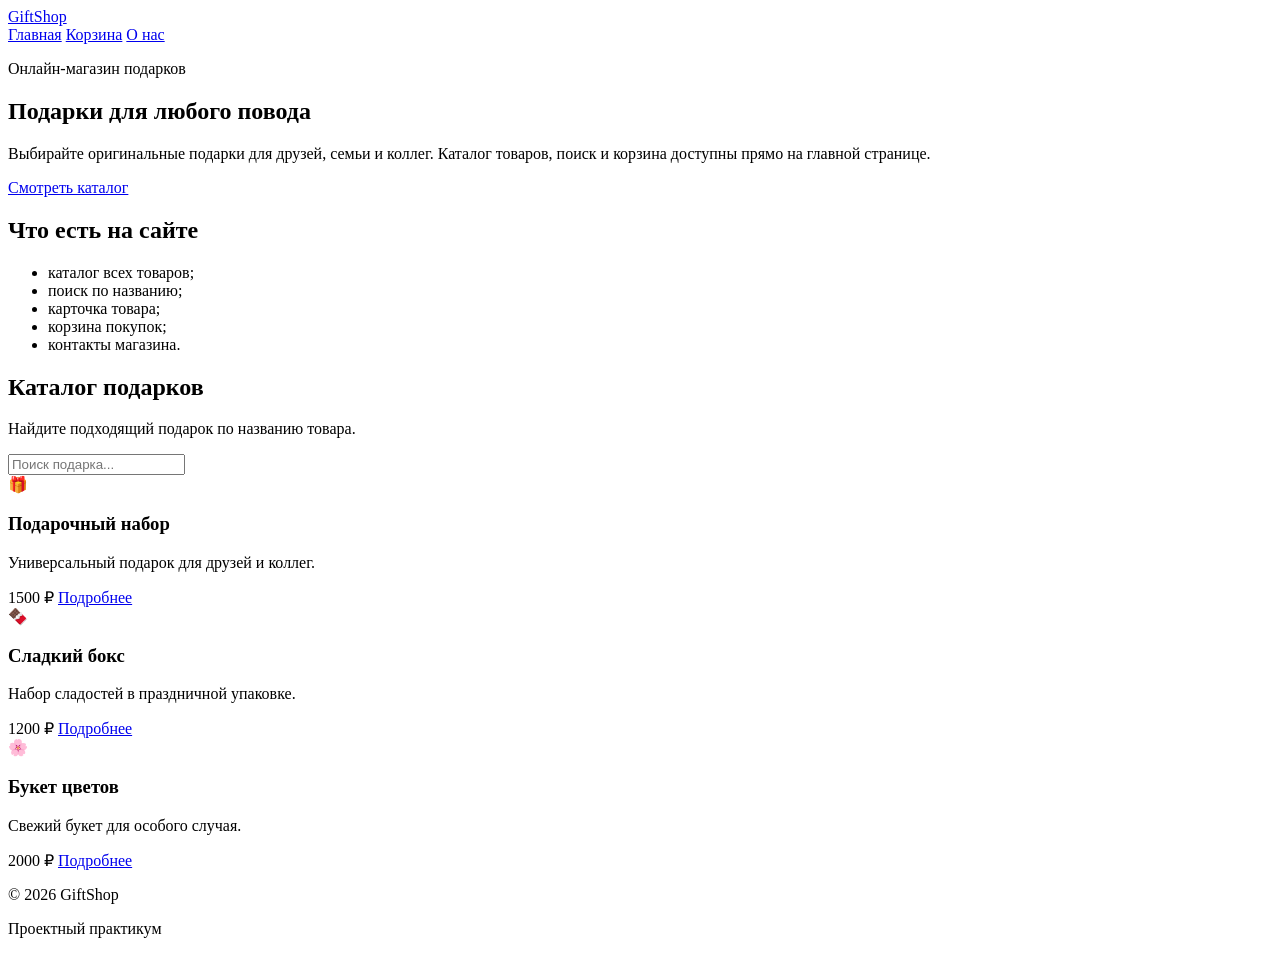
==== frontend/product.html @ 102f080c "connect frontend scripts" ====
<!DOCTYPE html>
<html lang="ru">

<head>
    <meta charset="UTF-8" />
    <meta name="viewport" content="width=device-width, initial-scale=1.0" />

    <title>GiftShop — онлайн-магазин подарков</title>

    <link rel="stylesheet" href="css/style.css" />
    <link rel="stylesheet" href="css/adaptive.css" />
</head>

<body>
    <header class="header">
        <div class="container header__inner">
            <a href="index.html" class="logo">GiftShop</a>

            <nav class="nav">
                <a href="index.html">Главная</a>
                <a href="cart.html">Корзина</a>
                <a href="about.html">О нас</a>
            </nav>
        </div>
    </header>

    <main>
        <section class="hero">
            <div class="container hero__inner">
                <div>
                    <p class="hero__label">Онлайн-магазин подарков</p>
                    <h1>Подарки для любого повода</h1>
                    <p class="hero__text">
                        Выбирайте оригинальные подарки для друзей, семьи и коллег.
                        Каталог товаров, поиск и корзина доступны прямо на главной странице.
                    </p>
                    <a href="#catalog" class="button">Смотреть каталог</a>
                </div>

                <div class="hero__info">
                    <h2>Что есть на сайте</h2>
                    <ul>
                        <li>каталог всех товаров;</li>
                        <li>поиск по названию;</li>
                        <li>карточка товара;</li>
                        <li>корзина покупок;</li>
                        <li>контакты магазина.</li>
                    </ul>
                </div>
            </div>
        </section>

        <section class="catalog-section" id="catalog">
            <div class="container">
                <div class="section-head">
                    <h2>Каталог подарков</h2>
                    <p>Найдите подходящий подарок по названию товара.</p>
                </div>

                <div class="search-box">
                    <input type="text" id="searchInput" placeholder="Поиск подарка..." />
                </div>

                <div class="catalog-grid" id="productsList">
                    <article class="product-card">
                        <div class="product-card__image">🎁</div>
                        <h3>Подарочный набор</h3>
                        <p>Универсальный подарок для друзей и коллег.</p>
                        <span class="product-card__price">1500 ₽</span>
                        <a href="product.html" class="button button--small">Подробнее</a>
                    </article>

                    <article class="product-card">
                        <div class="product-card__image">🍫</div>
                        <h3>Сладкий бокс</h3>
                        <p>Набор сладостей в праздничной упаковке.</p>
                        <span class="product-card__price">1200 ₽</span>
                        <a href="product.html" class="button button--small">Подробнее</a>
                    </article>

                    <article class="product-card">
                        <div class="product-card__image">🌸</div>
                        <h3>Букет цветов</h3>
                        <p>Свежий букет для особого случая.</p>
                        <span class="product-card__price">2000 ₽</span>
                        <a href="product.html" class="button button--small">Подробнее</a>
                    </article>
                </div>
            </div>
        </section>
    </main>

    <footer class="footer">
        <div class="container footer__inner">
            <p>© 2026 GiftShop</p>
            <p>Проектный практикум</p>
        </div>
    </footer>

    <script src="js/api.js"></script>
    <script src="js/cart.js"></script>
    <script src="js/main.js"></script>

</body>

</html>
---- frontend/css/style.css ----
.about-hero {
  padding: 70px 0 40px;
}

.about-hero h1 {
  font-size: 46px;
  margin-bottom: 18px;
  color: #b85c38;
}

.about-hero p {
  max-width: 760px;
  font-size: 18px;
  line-height: 1.6;
}

.contacts-section {
  padding: 30px 0 60px;
}

.contacts-grid {
  display: grid;
  grid-template-columns: 0.8fr 1.2fr;
  gap: 28px;
}

.contacts-card {
  background: #ffffff;
  border: 1px solid #ecd8c8;
  border-radius: 18px;
  padding: 26px;
}

.contacts-card h2 {
  color: #b85c38;
  margin-top: 0;
}

.contacts-card p {
  line-height: 1.6;
}

.map {
  overflow: hidden;
  border-radius: 14px;
  border: 1px solid #ecd8c8;
}

.about-info {
  padding: 20px 0 80px;
}

.about-info h2 {
  color: #b85c38;
}
---- frontend/css/adaptive.css ----
@media (max-width: 800px) {
  .contacts-grid {
    grid-template-columns: 1fr;
  }

  .about-hero h1 {
    font-size: 36px;
  }
}

@media (max-width: 480px) {
  .about-hero {
    padding: 46px 0 24px;
  }

  .about-hero h1 {
    font-size: 30px;
  }

  .contacts-card {
    padding: 20px;
  }
}
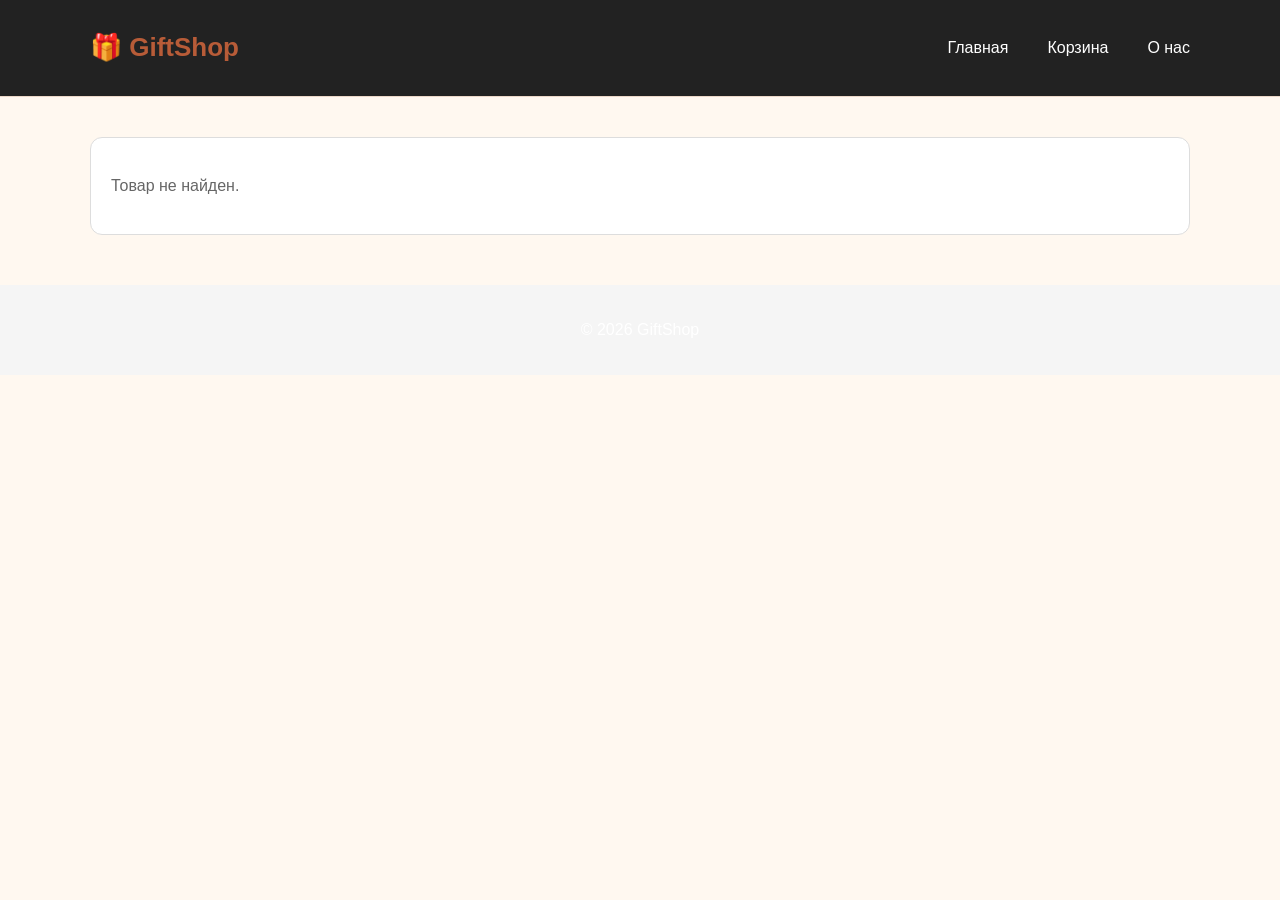
==== commit b8369c81: "update product and cart UI" ====
--- a/frontend/product.html
+++ b/frontend/product.html
@@ -2,19 +2,18 @@
 <html lang="ru">
 
 <head>
-    <meta charset="UTF-8" />
-    <meta name="viewport" content="width=device-width, initial-scale=1.0" />
+    <meta charset="UTF-8">
+    <title>Товар | GiftShop</title>
 
-    <title>GiftShop — онлайн-магазин подарков</title>
-
-    <link rel="stylesheet" href="css/style.css" />
-    <link rel="stylesheet" href="css/adaptive.css" />
+    <link rel="stylesheet" href="css/style.css">
+    <link rel="stylesheet" href="css/product.css">
 </head>
 
 <body>
+
     <header class="header">
-        <div class="container header__inner">
-            <a href="index.html" class="logo">GiftShop</a>
+        <div class="container">
+            <h1 class="logo">🎁 GiftShop</h1>
 
             <nav class="nav">
                 <a href="index.html">Главная</a>
@@ -24,82 +23,43 @@
         </div>
     </header>
 
-    <main>
-        <section class="hero">
-            <div class="container hero__inner">
-                <div>
-                    <p class="hero__label">Онлайн-магазин подарков</p>
-                    <h1>Подарки для любого повода</h1>
-                    <p class="hero__text">
-                        Выбирайте оригинальные подарки для друзей, семьи и коллег.
-                        Каталог товаров, поиск и корзина доступны прямо на главной странице.
-                    </p>
-                    <a href="#catalog" class="button">Смотреть каталог</a>
+    <main class="container">
+
+        <div id="productDetails" class="product-card">
+
+            <!-- ДАННЫЕ ПОДГРУЖАЮТСЯ ЧЕРЕЗ JS -->
+
+            <div class="product-image">
+                📦
+            </div>
+
+            <div class="product-info">
+                <h2>Название товара</h2>
+
+                <p class="description">
+                    Описание товара появится здесь
+                </p>
+
+                <div class="price">
+                    0 ₽
                 </div>
 
-                <div class="hero__info">
-                    <h2>Что есть на сайте</h2>
-                    <ul>
-                        <li>каталог всех товаров;</li>
-                        <li>поиск по названию;</li>
-                        <li>карточка товара;</li>
-                        <li>корзина покупок;</li>
-                        <li>контакты магазина.</li>
-                    </ul>
-                </div>
+                <button class="add-btn">
+                    Добавить в корзину
+                </button>
             </div>
-        </section>
 
-        <section class="catalog-section" id="catalog">
-            <div class="container">
-                <div class="section-head">
-                    <h2>Каталог подарков</h2>
-                    <p>Найдите подходящий подарок по названию товара.</p>
-                </div>
+        </div>
 
-                <div class="search-box">
-                    <input type="text" id="searchInput" placeholder="Поиск подарка..." />
-                </div>
-
-                <div class="catalog-grid" id="productsList">
-                    <article class="product-card">
-                        <div class="product-card__image">🎁</div>
-                        <h3>Подарочный набор</h3>
-                        <p>Универсальный подарок для друзей и коллег.</p>
-                        <span class="product-card__price">1500 ₽</span>
-                        <a href="product.html" class="button button--small">Подробнее</a>
-                    </article>
-
-                    <article class="product-card">
-                        <div class="product-card__image">🍫</div>
-                        <h3>Сладкий бокс</h3>
-                        <p>Набор сладостей в праздничной упаковке.</p>
-                        <span class="product-card__price">1200 ₽</span>
-                        <a href="product.html" class="button button--small">Подробнее</a>
-                    </article>
-
-                    <article class="product-card">
-                        <div class="product-card__image">🌸</div>
-                        <h3>Букет цветов</h3>
-                        <p>Свежий букет для особого случая.</p>
-                        <span class="product-card__price">2000 ₽</span>
-                        <a href="product.html" class="button button--small">Подробнее</a>
-                    </article>
-                </div>
-            </div>
-        </section>
     </main>
 
     <footer class="footer">
-        <div class="container footer__inner">
-            <p>© 2026 GiftShop</p>
-            <p>Проектный практикум</p>
-        </div>
+        <p>© 2026 GiftShop</p>
     </footer>
 
     <script src="js/api.js"></script>
     <script src="js/cart.js"></script>
-    <script src="js/main.js"></script>
+    <script type="module" src="js/product.js"></script>
 
 </body>
 
--- a/frontend/css/style.css
+++ b/frontend/css/style.css
@@ -1,55 +1,192 @@
-.about-hero {
-  padding: 70px 0 40px;
+* {
+    box-sizing: border-box;
 }
 
-.about-hero h1 {
-  font-size: 46px;
-  margin-bottom: 18px;
-  color: #b85c38;
+body {
+    margin: 0;
+    font-family: Arial, sans-serif;
+    background: #fff8f0;
+    color: #2d2d2d;
 }
 
-.about-hero p {
-  max-width: 760px;
-  font-size: 18px;
-  line-height: 1.6;
+a {
+    color: inherit;
+    text-decoration: none;
 }
 
-.contacts-section {
-  padding: 30px 0 60px;
+.container {
+    width: min(1180px, 92%);
+    margin: 0 auto;
 }
 
-.contacts-grid {
-  display: grid;
-  grid-template-columns: 0.8fr 1.2fr;
-  gap: 28px;
+.header {
+    background: #ffffff;
+    border-bottom: 1px solid #ecd8c8;
 }
 
-.contacts-card {
-  background: #ffffff;
-  border: 1px solid #ecd8c8;
-  border-radius: 18px;
-  padding: 26px;
+.header__inner {
+    min-height: 72px;
+    display: flex;
+    align-items: center;
+    justify-content: space-between;
 }
 
-.contacts-card h2 {
-  color: #b85c38;
-  margin-top: 0;
+.logo {
+    font-size: 26px;
+    font-weight: 700;
+    color: #b85c38;
 }
 
-.contacts-card p {
-  line-height: 1.6;
+.nav {
+    display: flex;
+    gap: 24px;
 }
 
-.map {
-  overflow: hidden;
-  border-radius: 14px;
-  border: 1px solid #ecd8c8;
+.nav a:hover {
+    color: #b85c38;
 }
 
-.about-info {
-  padding: 20px 0 80px;
+.hero {
+    padding: 70px 0;
 }
 
-.about-info h2 {
-  color: #b85c38;
+.hero__inner {
+    display: grid;
+    grid-template-columns: 1.2fr 0.8fr;
+    gap: 40px;
+    align-items: center;
 }
+
+.hero__label {
+    color: #b85c38;
+    font-weight: 700;
+}
+
+.hero h1 {
+    font-size: 52px;
+    line-height: 1.1;
+    margin: 16px 0;
+}
+
+.hero__text {
+    font-size: 18px;
+    line-height: 1.6;
+    max-width: 620px;
+}
+
+.hero__info {
+    background: #ffffff;
+    border-radius: 20px;
+    padding: 28px;
+    box-shadow: 0 10px 30px rgba(90, 50, 20, 0.12);
+}
+
+.hero__info h2 {
+    color: #b85c38;
+    margin-top: 0;
+}
+
+.hero__info li {
+    margin-bottom: 10px;
+}
+
+.button {
+    display: inline-block;
+    margin-top: 20px;
+    padding: 13px 24px;
+    background: #b85c38;
+    color: #ffffff;
+    border-radius: 10px;
+    font-weight: 700;
+}
+
+.button:hover {
+    background: #944526;
+}
+
+.button--small {
+    margin-top: 12px;
+    padding: 10px 16px;
+    font-size: 14px;
+}
+
+.catalog-section {
+    padding: 40px 0 80px;
+}
+
+.section-head {
+    margin-bottom: 24px;
+}
+
+.section-head h2 {
+    font-size: 36px;
+    margin-bottom: 8px;
+}
+
+.section-head p {
+    color: #6f6f6f;
+}
+
+.search-box {
+    margin-bottom: 28px;
+}
+
+.search-box input {
+    width: 100%;
+    max-width: 420px;
+    padding: 14px 16px;
+    border: 1px solid #dfc3b1;
+    border-radius: 10px;
+    font-size: 16px;
+}
+
+.catalog-grid {
+    display: grid;
+    grid-template-columns: repeat(3, 1fr);
+    gap: 22px;
+}
+
+.product-card {
+    background: #ffffff;
+    border: 1px solid #ecd8c8;
+    border-radius: 18px;
+    padding: 22px;
+}
+
+.product-card__image {
+    height: 130px;
+    display: flex;
+    align-items: center;
+    justify-content: center;
+    background: #f6dfcf;
+    border-radius: 14px;
+    font-size: 52px;
+    margin-bottom: 18px;
+}
+
+.product-card h3 {
+    margin: 0 0 10px;
+}
+
+.product-card p {
+    color: #666666;
+    line-height: 1.5;
+}
+
+.product-card__price {
+    display: block;
+    color: #b85c38;
+    font-weight: 700;
+    font-size: 20px;
+}
+
+.footer {
+    background: #2d2d2d;
+    color: #ffffff;
+    padding: 24px 0;
+}
+
+.footer__inner {
+    display: flex;
+    justify-content: space-between;
+}
--- a/frontend/css/product.css
+++ b/frontend/css/product.css
@@ -0,0 +1,110 @@
+/* ===== КОНТЕЙНЕР ===== */
+.container {
+    width: 90%;
+    max-width: 1100px;
+    margin: 0 auto;
+}
+
+/* ===== КАРТОЧКА ТОВАРА ===== */
+.product-card {
+    display: flex;
+    gap: 30px;
+
+    margin-top: 40px;
+    padding: 20px;
+
+    border: 1px solid #ddd;
+    border-radius: 12px;
+
+    background: #fff;
+}
+
+/* ===== ИЗОБРАЖЕНИЕ ===== */
+.product-image {
+    width: 200px;
+    height: 200px;
+
+    display: flex;
+    justify-content: center;
+    align-items: center;
+
+    font-size: 60px;
+
+    border: 1px solid #eee;
+    border-radius: 10px;
+
+    background: #fafafa;
+}
+
+/* ===== ИНФОРМАЦИЯ ===== */
+.product-info {
+    flex: 1;
+}
+
+/* название */
+.product-info h2 {
+    margin-bottom: 10px;
+    font-size: 24px;
+}
+
+/* описание */
+.description {
+    color: #555;
+    margin-bottom: 20px;
+}
+
+/* цена */
+.price {
+    font-size: 22px;
+    font-weight: bold;
+    margin-bottom: 20px;
+}
+
+/* кнопка */
+.add-btn {
+    padding: 10px 20px;
+
+    background: #4CAF50;
+    color: white;
+
+    border: none;
+    border-radius: 8px;
+
+    cursor: pointer;
+}
+
+.add-btn:hover {
+    background: #45a049;
+}
+
+/* ===== HEADER ===== */
+.header {
+    background: #222;
+    color: white;
+    padding: 15px 0;
+}
+
+.header .container {
+    display: flex;
+    justify-content: space-between;
+    align-items: center;
+}
+
+/* навигация */
+.nav a {
+    color: white;
+    margin-left: 15px;
+    text-decoration: none;
+}
+
+.nav a:hover {
+    text-decoration: underline;
+}
+
+/* ===== FOOTER ===== */
+.footer {
+    margin-top: 50px;
+    padding: 20px;
+    text-align: center;
+    background: #f5f5f5;
+}
